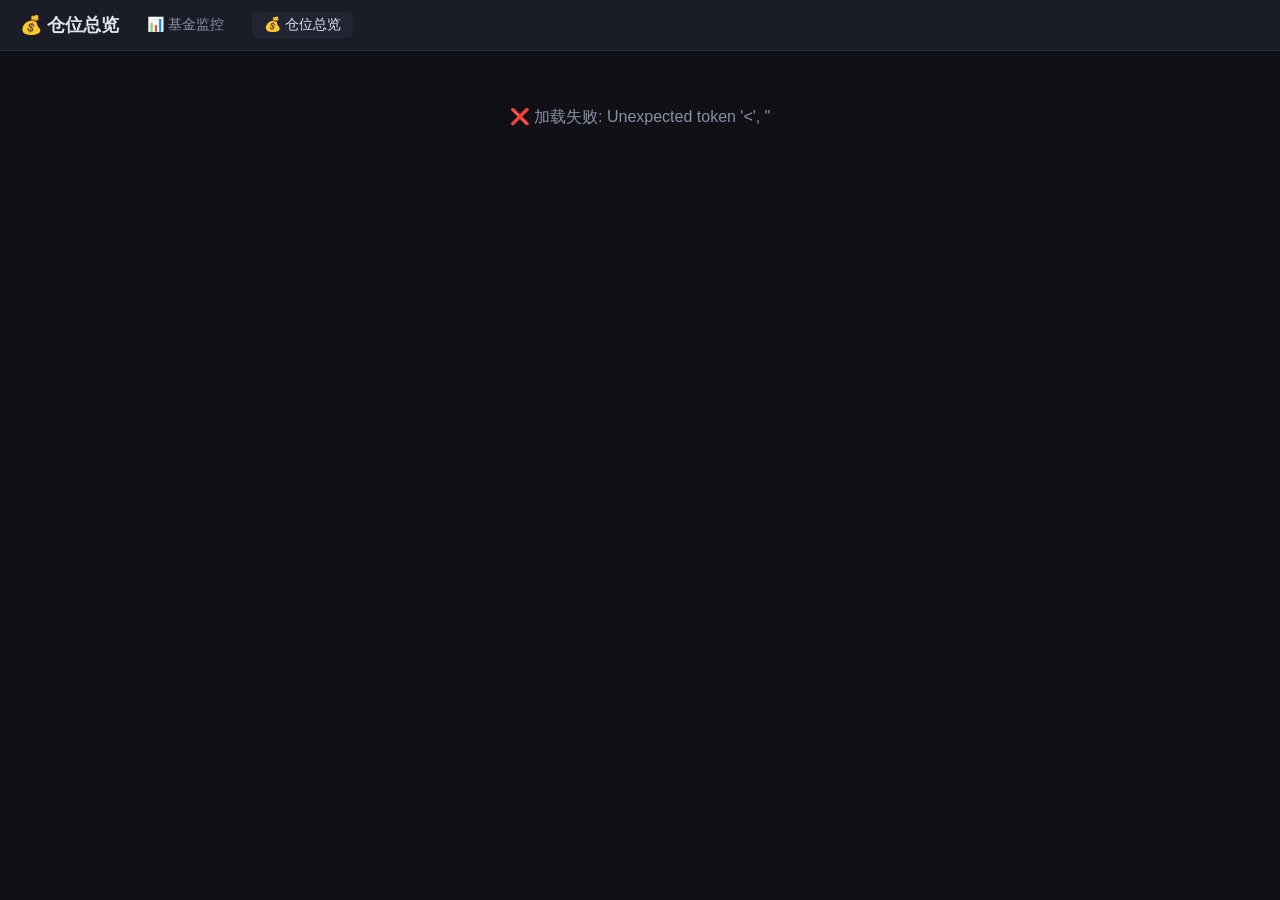
==== templates/portfolio.html @ a2e43d5c "feat(exposure): add reference-line exposure display, over-line reason recording, monthly point-out" ====
<!DOCTYPE html>
<html lang="zh-CN">
<head>
<meta charset="UTF-8">
<meta name="viewport" content="width=device-width, initial-scale=1.0">
<title>仓位总览 — Investment Dashboard</title>
<link rel="icon" href="data:image/svg+xml,<svg xmlns='http://www.w3.org/2000/svg' viewBox='0 0 100 100'><text y='.9em' font-size='90'>💰</text></svg>">
<style>
  :root {
    --bg: #0f1117;
    --card: #1a1d28;
    --card2: #212433;
    --border: #2a2d3a;
    --text: #e1e4ed;
    --text2: #8b8fa3;
    --red: #f85149;
    --green: #3fb950;
    --yellow: #d2991d;
    --blue: #58a6ff;
    --purple: #a371f7;
  }
  * { margin:0; padding:0; box-sizing:border-box; }
  body {
    font-family: -apple-system, BlinkMacSystemFont, 'Segoe UI', Roboto, sans-serif;
    background: var(--bg);
    color: var(--text);
    min-height: 100vh;
  }
  a { color: var(--blue); text-decoration: none; }

  .container { max-width: 1200px; margin: 0 auto; padding: 16px 20px; }

  /* ═══ 顶部导航 ═══ */
  .top-nav {
    display: flex; align-items: center; gap: 16px;
    padding: 12px 20px; border-bottom: 1px solid var(--border);
    background: var(--card);
  }
  .top-nav h1 { font-size: 18px; white-space: nowrap; }
  .top-nav a { color: var(--text2); font-size: 14px; padding: 4px 12px; border-radius: 6px; }
  .top-nav a.active { color: var(--text); background: var(--card2); }
  .top-nav a:hover { color: var(--text); }

  /* ═══ 总览卡片 ═══ */
  .summary-row {
    display: grid;
    grid-template-columns: repeat(auto-fit, minmax(200px, 1fr));
    gap: 12px; margin-bottom: 20px;
  }
  .stat-card {
    background: var(--card); border: 1px solid var(--border);
    border-radius: 10px; padding: 16px 20px;
  }
  .stat-card .label { font-size: 12px; color: var(--text2); margin-bottom: 4px; text-transform: uppercase; letter-spacing: 0.5px; }
  .stat-card .value { font-size: 24px; font-weight: 700; }
  .stat-card .sub { font-size: 12px; color: var(--text2); margin-top: 2px; }
  .stat-card.highlight { border-color: var(--blue); background: rgba(88,166,255,0.06); }
  .val-red { color: var(--red); }
  .val-green { color: var(--green); }
  .val-yellow { color: var(--yellow); }

  /* ═══ 板块分配柱 ═══ */
  .section-title {
    font-size: 14px; font-weight: 600; color: var(--text2);
    text-transform: uppercase; letter-spacing: 1px;
    margin: 24px 0 12px 0; padding-bottom: 8px;
    border-bottom: 1px solid var(--border);
  }
  .allocation-bar-wrap { display: flex; height: 32px; border-radius: 6px; overflow: hidden; margin-bottom: 12px; }
  .allocation-seg { display: flex; align-items: center; justify-content: center; font-size: 11px; font-weight: 600; color: #000; min-width: 0; transition: filter 0.2s; cursor: pointer; }
  .allocation-seg:hover { filter: brightness(1.2); }
  .allocation-legend { display: flex; flex-wrap: wrap; gap: 8px 16px; margin-bottom: 16px; }
  .legend-item { display: flex; align-items: center; gap: 6px; font-size: 13px; }
  .legend-dot { width: 10px; height: 10px; border-radius: 3px; flex-shrink: 0; }
  .legend-limits { font-size: 11px; color: var(--text2); }

  /* ═══ 板块状态行 ═══ */
  .sector-grid {
    display: grid;
    grid-template-columns: repeat(auto-fill, minmax(270px, 1fr));
    gap: 10px; margin-bottom: 20px;
  }
  .sector-card {
    background: var(--card); border: 1px solid var(--border);
    border-radius: 8px; padding: 14px 16px;
    display: flex; align-items: center; gap: 12px;
  }
  .sector-card.warn { border-color: var(--red); background: rgba(248,81,73,0.06); }
  .sector-card .sector-emoji { font-size: 28px; }
  .sector-card .sector-info { flex: 1; min-width: 0; }
  .sector-card .sector-name { font-weight: 600; font-size: 14px; }
  .sector-card .sector-status { font-size: 12px; color: var(--text2); display: flex; gap: 12px; }
  .sector-card .sector-amount { text-align: right; }
  .sector-card .sector-pct { font-size: 18px; font-weight: 700; }
  .sector-card .sector-amount-val { font-size: 12px; color: var(--text2); }

  /* ═══ 持仓明细表 ═══ */
  .holdings-table {
    width: 100%; border-collapse: collapse;
    background: var(--card); border-radius: 10px; overflow: hidden;
    border: 1px solid var(--border);
  }
  .holdings-table th {
    text-align: left; padding: 10px 14px; font-size: 11px;
    color: var(--text2); text-transform: uppercase; letter-spacing: 0.5px;
    background: var(--card2); border-bottom: 1px solid var(--border);
  }
  .holdings-table td {
    padding: 10px 14px; font-size: 13px;
    border-bottom: 1px solid var(--border);
  }
  .holdings-table tr:last-child td { border-bottom: none; }
  .holdings-table tr:hover { background: rgba(255,255,255,0.02); }
  .holdings-table .fund-name { font-weight: 500; }
  .holdings-table .fund-code { font-size: 11px; color: var(--text2); }
  .holdings-table .note { font-size: 11px; color: var(--text2); max-width: 240px; overflow: hidden; text-overflow: ellipsis; white-space: nowrap; }
  .row-warn { border-left: 3px solid var(--red); }
  .tag-overlap { display: inline-block; background: rgba(163,113,247,0.2); color: var(--purple); font-size: 10px; padding: 1px 6px; border-radius: 4px; margin-left: 4px; }

  /* ═══ 操作日志 ═══ */
  .log-list { list-style: none; }
  .log-item {
    display: flex; gap: 12px; padding: 10px 14px;
    background: var(--card); border: 1px solid var(--border);
    border-radius: 8px; margin-bottom: 6px; font-size: 13px;
  }
  .log-date { color: var(--text2); font-size: 12px; white-space: nowrap; min-width: 80px; }
  .log-action { font-weight: 600; min-width: 80px; }
  .log-reason { color: var(--text2); }

  /* ═══ 底部 ═══ */
  .footer-bar {
    display: flex; justify-content: space-between; align-items: center;
    padding: 12px 0; margin-top: 24px; border-top: 1px solid var(--border);
    font-size: 12px; color: var(--text2);
  }
  .loading { text-align: center; padding: 40px; color: var(--text2); }
  .refresh-small { cursor: pointer; color: var(--blue); font-size: 12px; }
  .refresh-small:hover { text-decoration: underline; }
</style>
</head>
<body>

<!-- ═══ 顶部导航 ═══ -->
<nav class="top-nav">
  <h1>💰 仓位总览</h1>
  <a href="/">📊 基金监控</a>
  <a href="/portfolio" class="active">💰 仓位总览</a>
</nav>

<div class="container" id="app">
  <div class="loading">⏳ 加载中...</div>
</div>

<script>
const SECTOR_COLORS = {
  '海外半导体':   '#58a6ff',
  '半导体设备':   '#3fb950',
  '芯片指数':     '#a371f7',
  '军工电子':     '#f85149',
  'CPO':          '#d2991d',
  '电子材料':     '#f0883e',
  '电网设备':     '#7ee787',
  '机器人':       '#f778ba',
  '存储芯片(A股)': '#e040fb',
  '存储芯片(海外)': '#40c4ff',
  '半导体(全链)':  '#ffab40',
  '其他':         '#666',
};

const CONCLUSION_COLORS = {
  '安心持有': 'var(--green)',
  '关注加仓': 'var(--green)',
  '忍着不动': 'var(--yellow)',
  '超卖观望': 'var(--yellow)',
  '高位警惕': 'var(--red)',
  '考虑跑路': 'var(--red)',
};

async function load() {
  try {
    const r = await fetch('/api/portfolio');
    const data = await r.json();
    if (data.error) { document.getElementById('app').innerHTML = `<div class="loading">❌ ${data.error}</div>`; return; }
    render(data);
  } catch(e) {
    document.getElementById('app').innerHTML = `<div class="loading">❌ 加载失败: ${e.message}</div>`;
  }
}

function fmt(n) { return n != null ? '¥' + Number(n).toLocaleString('zh-CN', {minimumFractionDigits:2, maximumFractionDigits:2}) : '--'; }
function fmtPct(n) { return n != null ? (n > 0 ? '+' : '') + Number(n).toFixed(2) + '%' : '--'; }
function clr(n) { return n == null ? '' : (n >= 0 ? 'val-green' : 'val-red'); }

function render(data) {
  const sectorsLive = data.sector_allocation_live || data.sector_allocation || {};
  const sectors = data.sector_allocation || {};
  const totalAmount = data.total_assets || 0;
  const totalHoldingReturn = data.holding_return || 0;
  const totalReturnPct = totalAmount > 0 ? (totalHoldingReturn / (totalAmount - totalHoldingReturn) * 100) : 0;

  // ── 板块分配柱 ──
  let barHTML = '';
  let legendHTML = '';
  const sectorEntries = Object.entries(sectors).sort((a,b) => b[1].pct - a[1].pct);
  for (const [name, info] of sectorEntries) {
    const color = SECTOR_COLORS[name] || '#666';
    const live = sectorsLive[name] || {};
    barHTML += `<div class="allocation-seg" style="width:${info.pct}%;background:${color}" title="${name} ${info.pct}%">${info.pct >= 8 ? info.pct+'%' : ''}</div>`;
    const limitOk = info.pct <= 20;
    legendHTML += `<div class="legend-item">
      <span class="legend-dot" style="background:${color}"></span>
      ${live.live_emoji||info.dashboard_emoji||''} ${name}
      <strong>${info.pct}%</strong>
      ${live.live_return_pct != null ? `<span class="${clr(live.live_return_pct)}">${fmtPct(live.live_return_pct)}</span>` : ''}
      ${!limitOk ? '<span style="color:var(--red);font-size:10px">⚠超参考线</span>' : ''}
    </div>`;
  }

  // ── 板块状态卡 ──
  let sectorCardsHTML = '';
  for (const [name, info] of sectorEntries) {
    const live = sectorsLive[name] || {};
    const liveConc = live.live_conclusion || info.dashboard_conclusion || '--';
    const liveEmoji = live.live_emoji || info.dashboard_emoji || '⚪';
    const concColor = CONCLUSION_COLORS[liveConc] || 'var(--text2)';
    const isWarn = info.pct > 20 || liveConc === '考虑跑路' || liveConc === '高位警惕';
    sectorCardsHTML += `<div class="sector-card${isWarn ? ' warn' : ''}">
      <span class="sector-emoji" title="🟢=安全 🟡=观望 🔴=危险">${liveEmoji}</span>
      <div class="sector-info">
        <div class="sector-name">${name}</div>
        <div class="sector-status">
          <span style="color:${concColor}" title="Dashboard决策树实时判定">${liveConc}</span>
          <span>${info.funds.length}只基金</span>
        </div>
      </div>
      <div class="sector-amount">
        <div class="sector-pct" title="仓位占比，超20%为警告">${info.pct}%</div>
        <div class="sector-amount-val">${fmt(info.total_amount)}</div>
      </div>
    </div>`;
  }

  // ── 持仓明细表 ──
  let tableHTML = '';
  const holdings = (data.holdings || []).filter(h =>
    h.status !== 'sold' && h.status !== 'sell_pending'
  );
  const sorted = [...holdings].sort((a,b) => b.amount - a.amount);
  for (const h of sorted) {
    const liveEmoji = h.live_emoji || '';
    const liveConc = h.live_conclusion || '';
    const livePred = h.live_prediction || '';
    const liveRet = h.live_return_pct;
    const isWarn = h.holding_return_pct < -25;
    const isOverlap = h.notes && h.notes.includes('重叠');
    const isSold = h.status === 'sold';
    const isPending = h.status === 'sell_pending';
    const rowStyle = isSold ? 'opacity:0.5' : isPending ? 'opacity:0.85' : '';
    const badge = isSold ? '<span style="display:inline-block;background:var(--text2);color:#000;font-size:10px;padding:1px 5px;border-radius:3px;margin-left:4px">已卖出</span>'
                : isPending ? '<span style="display:inline-block;background:rgba(210,153,29,0.3);color:var(--yellow);font-size:10px;padding:1px 5px;border-radius:3px;margin-left:4px">待交割</span>'
                : '';
    const dailyRet = h.daily_return;
    tableHTML += `<tr class="${isWarn && !isSold ? 'row-warn' : ''}" style="${rowStyle}">
      <td>
        <div class="fund-name">${liveEmoji} ${h.fund_name}${badge}</div>
        <div class="fund-code">${h.fund_code} · ${h.sector || '其他'}${isOverlap ? '<span class="tag-overlap">重复</span>' : ''}</div>
      </td>
      <td>${fmt(h.amount)}</td>
      <td class="${clr(h.holding_return_pct)}">${fmtPct(h.holding_return_pct)}</td>
      <td class="${clr(h.holding_return)}">${fmt(h.holding_return)}</td>
      <td class="${clr(dailyRet)}">${dailyRet != null ? fmt(dailyRet) : '--'}</td>
      <td class="${clr(liveRet)}">${liveRet != null ? fmtPct(liveRet) : '--'}</td>
      <td>${liveConc || '--'} ${livePred ? '· '+livePred : ''}</td>
      <td class="note" title="${h.notes||''}">${h.notes||'--'}</td>
    </tr>`;
  }

  // ── 操作日志 ──
  let logHTML = '';
  const log = data.action_log || [];
  for (const a of log.slice(0, 10)) {
    logHTML += `<li class="log-item">
      <span class="log-date">${a.date}</span>
      <span class="log-action">${a.action}</span>
      <span class="log-reason">${a.reason || ''} ${a.amount ? fmt(a.amount) : ''}</span>
    </li>`;
  }

  // ── 组装 ──
  document.getElementById('app').innerHTML = `

    <!-- 总览卡片 -->
    <div class="summary-row">
      <div class="stat-card" title="持仓市值 + 可用现金的总和">
        <div class="label">总资产</div>
        <div class="value">${fmt(totalAmount)}</div>
        <div class="sub">更新于 ${data.updated}</div>
      </div>
      <div class="stat-card" title="所有持仓自买入以来的累计盈亏（金额 = 当前市值 - 成本）">
        <div class="label">持有收益</div>
        <div class="value ${clr(totalHoldingReturn)}">${fmt(totalHoldingReturn)}</div>
        <div class="sub ${clr(totalReturnPct)}">${fmtPct(totalReturnPct)} 整体</div>
      </div>
      <div class="stat-card" title="账户中未投资的可用资金">
        <div class="label">账户余额（可用资金）</div>
        <div class="value" style="font-size:22px">${fmt(data.cash || 0)}</div>
        <div class="sub">占比 ${totalAmount > 0 ? (data.cash / totalAmount * 100).toFixed(1) : '--'}%</div>
      </div>
      <div class="stat-card highlight" title="当前持有的基金数量（不含已卖出和待交割）">
        <div class="label">持仓基金数</div>
        <div class="value">${holdings.length} <span style="font-size:14px;color:var(--text2)">只</span></div>
        <div class="sub">${holdings.filter(h => h.amount > 0 && h.amount < 2000).length} 只微量仓位</div>
      </div>
      <div class="stat-card" title="上一个交易日所有持仓的日收益总和。盘中显示为实时估算值">
        <div class="label">昨日收益</div>
        <div class="value ${clr(data.daily_return)}">${fmt(data.daily_return)}</div>
        <div class="sub">${data.daily_return != null && totalAmount > 0 ? fmtPct(data.daily_return/(totalAmount - data.daily_return)*100) : '--'} 日涨跌</div>
      </div>
    </div>

    <!-- ═══ 今日操作建议 ═══ -->
    <div id="action-section"></div>

    <!-- 板块分配 -->
    <div class="section-title">📊 板块分配 <span class="legend-limits">（参考 20%/板块，不阻止）</span></div>
    <div class="allocation-bar-wrap">${barHTML}</div>
    <div class="allocation-legend">${legendHTML}</div>

    <!-- 板块实时状态 -->
    <div class="section-title">🎯 板块实时判定</div>
    <div class="sector-grid">${sectorCardsHTML}</div>

    <!-- 敞口参考线 -->
    <div class="section-title">📐 敞口参考线 <span class="legend-limits">（v1.1：仅提示，不阻止加仓；超线加仓需记录理由）</span></div>
    <div id="exposure-panel" style="margin-bottom:20px">⏳ 加载中...</div>

    <!-- 持仓明细 -->
    <div class="section-title">📋 持仓明细</div>
    <div style="overflow-x:auto;">
    <table class="holdings-table">
      <thead>
        <tr>
          <th title="基金名称和代码">基金名称</th>
          <th title="当前持有市值（份额 × 最新净值）">持有金额</th>
          <th title="自买入以来的累计收益率">持有收益率</th>
          <th title="自买入以来的累计盈亏金额">持有收益</th>
          <th title="上一个交易日的收益金额（盘后更新）">昨日收益</th>
          <th title="今日盘中实时估算涨跌（收盘前为估算值）">今日涨跌</th>
          <th title="Dashboard 决策树对所属板块的实时判定">实时判定</th>
          <th title="备注信息">备注</th>
        </tr>
      </thead>
      <tbody>${tableHTML}</tbody>
    </table>
    </div>

    <!-- 待执行计划 -->
    <div class="section-title">📋 待执行计划</div>
    <div id="plans-panel" style="margin-bottom:16px;font-size:13px;color:var(--text2)">⏳ 加载中...</div>

    <!-- 操作日志 -->
    <div class="section-title">📝 操作日志</div>
    <ul class="log-list">${logHTML || '<li class="log-item"><span class="log-reason">暂无记录</span></li>'}</ul>

    <!-- 底部 -->
    <div class="footer-bar">
      <span>数据源: portfolio.json + Dashboard 实时缓存</span>
      <span class="refresh-small" onclick="load()">🔄 刷新</span>
    </div>
  `;
  renderExposure(data.exposure);
}

load();
loadActions();
loadIntraday();

async function loadIntraday() {
  try {
    const r = await fetch('/api/intraday');
    const data = await r.json();
    renderPlans(data.plans || []);
    renderAlerts(data.alerts || []);
  } catch(e) {
    document.getElementById('plans-panel').innerHTML = '⚠ 盘中数据暂不可用';
  }
}

function renderPlans(plans) {
  const panel = document.getElementById('plans-panel');
  if (!plans.length) { panel.innerHTML = '✅ 无待执行计划'; return; }
  panel.innerHTML = plans.map(p => {
    const icon = p.status.includes('触发') ? '✅' : p.status.includes('等') ? '👀' : '❌';
    const bg = p.status.includes('触发') ? 'rgba(63,185,80,0.08)' : 'transparent';
    return `<div style="background:${bg};padding:6px 0;border-bottom:1px solid var(--border);display:flex;justify-content:space-between">
      <span>${icon} <b>${p.module}</b></span>
      <span style="font-size:12px">${p.status}</span>
    </div>`;
  }).join('');
}

function renderAlerts(alerts) {
  if (!alerts.length) return;
  const panel = document.getElementById('plans-panel');
  panel.innerHTML += '<div style="margin-top:8px">' +
    alerts.map(a => `<div style="color:var(--red);font-size:12px;padding:2px 0">${a}</div>`).join('') +
    '</div>';
}

function exposureGroup(title, items) {
  if (!items || !items.length) return '';
  const rows = items.map(x => {
    const over = x.pct > x.limit;
    return `<div style="display:flex;justify-content:space-between;padding:6px 10px;border-bottom:1px solid var(--border);font-size:13px">
      <span>${x.name || x.label || ''}</span>
      <span>${x.pct}% <span style="color:var(--text2)">/ 参考 ${x.limit}%</span>${over ? ' <span style="color:var(--red)">⚠超参考线</span>' : ''}</span>
    </div>`;
  }).join('');
  return `<div style="background:var(--card);border:1px solid var(--border);border-radius:8px;margin-bottom:10px;overflow:hidden">
    <div style="padding:8px 12px;font-size:12px;color:var(--text2);background:var(--card2)">${title}</div>${rows}</div>`;
}

function renderExposure(ex) {
  if (!ex) return;
  const panel = document.getElementById('exposure-panel');
  if (!panel) return;
  panel.innerHTML =
    exposureGroup('板块（参考 20%）', ex.sectors) +
    exposureGroup('主题（参考线取 position_config）', ex.themes) +
    exposureGroup('瓶颈簇（参考 30%）', ex.clusters);
}

async function loadActions() {
  try {
    const r = await fetch('/api/action');
    const data = await r.json();
    renderActions(data);
  } catch(e) {
    document.getElementById('action-section').innerHTML = '';
  }
}

function renderActions(data) {
  const container = document.getElementById('action-section');
  if (!container) return;

  if (data.no_action) {
    container.innerHTML = `<div class="section-title">📋 今日操作建议</div>
      <div style="background:var(--card);border:1px solid var(--border);border-radius:10px;padding:32px;text-align:center;color:var(--text2);font-size:15px;">
        ✅ 今日无操作建议<br><span style="font-size:12px">所有板块信号正常，无需买卖</span>
      </div>`;
    return;
  }

  let html = '<div class="section-title">📋 今日操作建议 <span style="font-size:11px;color:var(--text2);font-weight:400">' + data.date + '</span></div>';

  // Regime 摘要
  const regimeColors = {Normal:'var(--green)',Panic:'var(--yellow)',Structural:'var(--red)','Pre-Event':'var(--purple)'};
  const regimeLabels = {Normal:'🟢正常',Panic:'🟡恐慌',Structural:'🔴结构','Pre-Event':'⚪事件'};
  html += '<div style="display:flex;flex-wrap:wrap;gap:6px 14px;margin-bottom:14px;font-size:12px">';
  for (const [fid, regime] of Object.entries(data.regimes || {})) {
    html += `<span style="color:${regimeColors[regime]||'var(--text2)'}">${regimeLabels[regime]||regime} ${fid}</span>`;
  }
  html += '</div>';

  // 卖出信号 (红色优先)
  const allSells = [...(data.sell_stop||[]), ...(data.sell_profit||[])];
  if (allSells.length > 0) {
    html += '<div style="display:flex;flex-direction:column;gap:8px;margin-bottom:12px">';
    for (const s of allSells) {
      html += `<div style="background:rgba(248,81,73,0.08);border:1px solid var(--red);border-radius:8px;padding:14px 16px;display:flex;align-items:center;gap:12px">
        <span style="font-size:24px">🔴</span>
        <div style="flex:1"><div style="font-weight:600">卖出 ${s.sector || s.fund_id} · ${s.track || ''}</div>
        <div style="font-size:12px;color:var(--text2)">${s.reason||''}</div></div>
        <div style="text-align:right"><div style="font-size:20px;font-weight:700;color:var(--red)">¥${(s.amount||0).toLocaleString('zh-CN',{maximumFractionDigits:0})}</div>
        <div style="font-size:12px;color:var(--text2)">${(s.sell_pct||0).toFixed(0)}%</div></div>
      </div>`;
    }
    html += '</div>';
  }

  // 买入信号
  if ((data.buy_signals||[]).length > 0) {
    html += '<div style="display:flex;flex-direction:column;gap:8px;margin-bottom:12px">';
    for (const b of data.buy_signals) {
      html += `<div style="background:rgba(63,185,80,0.06);border:1px solid var(--green);border-radius:8px;padding:14px 16px;display:flex;align-items:center;gap:12px">
        <span style="font-size:24px">🟢</span>
        <div style="flex:1"><div style="font-weight:600">买入 ${b.sector || b.fund_id}</div>
        <div style="font-size:11px;color:var(--text2)">${b.reason||''}</div>
        <div style="font-size:10px;color:var(--text2);margin-top:2px">信心:${b.confidence_coefficient||'?'}${b.rsi!=null?' · RSI '+b.rsi:''}</div></div>
        <div style="text-align:right"><div style="font-size:20px;font-weight:700;color:var(--green)">¥${(b.amount||0).toLocaleString('zh-CN',{maximumFractionDigits:0})}</div></div>
      </div>`;
    }
    html += '</div>';
  }

  // 被否决信号
  if ((data.conflicts_resolved||[]).length > 0) {
    html += '<details style="margin-bottom:12px"><summary style="font-size:12px;color:var(--text2);cursor:pointer;padding:4px 0">⚪ 被否决的信号 (${data.conflicts_resolved.length}条)</summary>';
    html += '<div style="display:flex;flex-direction:column;gap:4px;margin-top:6px">';
    for (const c of data.conflicts_resolved) {
      html += `<div style="font-size:12px;color:var(--text2);padding:4px 10px;background:var(--card);border-radius:4px">
        ${c.fund_id||c.sector||'?'} · ${c._reject_reason||c.reason||''}
      </div>`;
    }
    html += '</div></details>';
  }

  // 仓位健康
  const h = data.portfolio_health || {};
  if ((h.warnings||[]).length > 0) {
    html += '<div style="font-size:12px;color:var(--yellow);margin-top:8px">';
    for (const w of h.warnings) {
      html += `⚠ ${w}<br>`;
    }
    html += '</div>';
  }

  container.innerHTML = html;
}
</script>
</body>
</html>
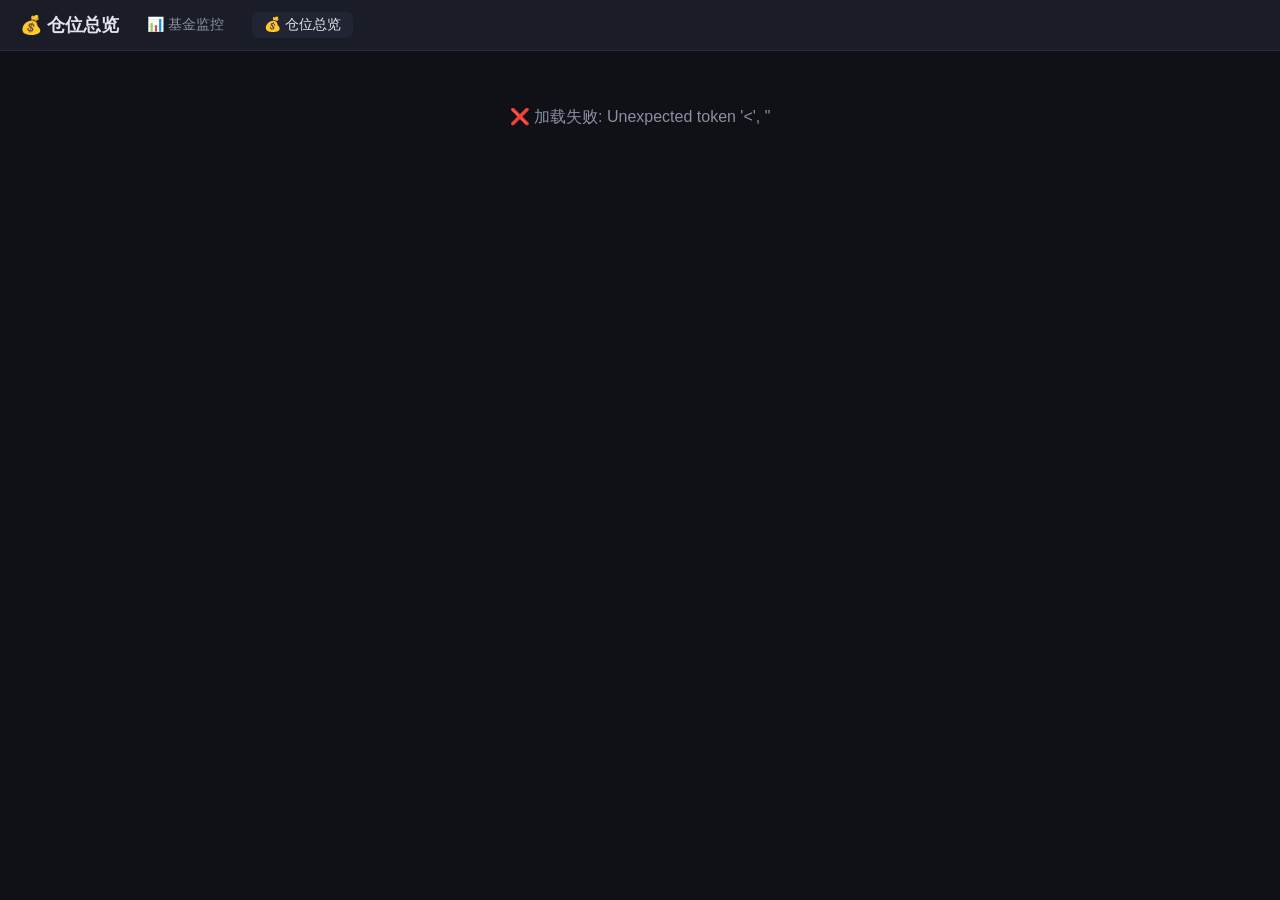
==== commit 7f6ebb2b: "feat(action-plan): unified daily action plan merging decision tree, fundamentals, signals, tiers, ex" ====
--- a/templates/portfolio.html
+++ b/templates/portfolio.html
@@ -183,6 +183,7 @@
     const data = await r.json();
     if (data.error) { document.getElementById('app').innerHTML = `<div class="loading">❌ ${data.error}</div>`; return; }
     render(data);
+    loadActionPlan();
   } catch(e) {
     document.getElementById('app').innerHTML = `<div class="loading">❌ 加载失败: ${e.message}</div>`;
   }
@@ -319,7 +320,11 @@
       </div>
     </div>
 
-    <!-- ═══ 今日操作建议 ═══ -->
+    <!-- 今日行动计划（统一评估） -->
+    <div class="section-title">🎯 今日行动计划 <span class="legend-limits">（决策树 + 基本面 + 信号 + 档位 + 敞口 统一）</span></div>
+    <div id="plan-panel" style="margin-bottom:16px">⏳ 加载中...</div>
+
+    <!-- 今日操作建议（叠层信号详情） -->
     <div id="action-section"></div>
 
     <!-- 板块分配 -->
@@ -330,10 +335,6 @@
     <!-- 板块实时状态 -->
     <div class="section-title">🎯 板块实时判定</div>
     <div class="sector-grid">${sectorCardsHTML}</div>
-
-    <!-- 敞口参考线 -->
-    <div class="section-title">📐 敞口参考线 <span class="legend-limits">（v1.1：仅提示，不阻止加仓；超线加仓需记录理由）</span></div>
-    <div id="exposure-panel" style="margin-bottom:20px">⏳ 加载中...</div>
 
     <!-- 持仓明细 -->
     <div class="section-title">📋 持仓明细</div>
@@ -359,6 +360,10 @@
     <div class="section-title">📋 待执行计划</div>
     <div id="plans-panel" style="margin-bottom:16px;font-size:13px;color:var(--text2)">⏳ 加载中...</div>
 
+    <!-- 敞口参考线（仅供参考，放在页面次要位置） -->
+    <div class="section-title">📐 敞口参考线 <span class="legend-limits">（v1.1：仅提示，不阻止加仓；超线加仓需记录理由）</span></div>
+    <div id="exposure-panel" style="margin-bottom:20px">⏳ 加载中...</div>
+
     <!-- 操作日志 -->
     <div class="section-title">📝 操作日志</div>
     <ul class="log-list">${logHTML || '<li class="log-item"><span class="log-reason">暂无记录</span></li>'}</ul>
@@ -391,11 +396,17 @@
   const panel = document.getElementById('plans-panel');
   if (!plans.length) { panel.innerHTML = '✅ 无待执行计划'; return; }
   panel.innerHTML = plans.map(p => {
-    const icon = p.status.includes('触发') ? '✅' : p.status.includes('等') ? '👀' : '❌';
-    const bg = p.status.includes('触发') ? 'rgba(63,185,80,0.08)' : 'transparent';
+    const s = p.status || '';
+    let icon = '❌';
+    let color = '';
+    if (s.startsWith('✅')) { icon = '✅'; }
+    else if (s.includes('未触发')) { icon = '❌'; color = 'var(--yellow)'; }
+    else if (s.includes('⚠')) { icon = '⚡'; color = 'var(--red)'; }
+    else if (s.includes('👀') || s.includes('等') || s.includes('观察')) { icon = '👀'; }
+    const bg = s.startsWith('✅') ? 'rgba(63,185,80,0.08)' : 'transparent';
     return `<div style="background:${bg};padding:6px 0;border-bottom:1px solid var(--border);display:flex;justify-content:space-between">
       <span>${icon} <b>${p.module}</b></span>
-      <span style="font-size:12px">${p.status}</span>
+      <span style="font-size:12px${color ? ';color:' + color : ''}">${s}</span>
     </div>`;
   }).join('');
 }
@@ -428,7 +439,51 @@
   panel.innerHTML =
     exposureGroup('板块（参考 20%）', ex.sectors) +
     exposureGroup('主题（参考线取 position_config）', ex.themes) +
-    exposureGroup('瓶颈簇（参考 30%）', ex.clusters);
+    exposureGroup('瓶颈簇（参考 30%，仅显示 ≥5%）', ex.clusters);
+}
+
+async function loadActionPlan() {
+  const panel = document.getElementById('plan-panel');
+  if (!panel) return;
+  try {
+    const r = await fetch('/api/action-plan');
+    const data = await r.json();
+    renderActionPlan(panel, data);
+  } catch(e) {
+    panel.innerHTML = '<div class="opt-empty">行动计划加载失败</div>';
+  }
+}
+
+function renderActionPlan(panel, data) {
+  if (!data || !data.plan) { panel.innerHTML = '<div class="opt-empty">暂无数据</div>'; return; }
+  const s = data.summary || {};
+  const cashOk = data.cash_floor_ok
+    ? `✅ 现金 ${data.cash_pct}% ≥ 10%（唯一硬约束通过）`
+    : `🔴 现金 ${data.cash_pct}% < 10%（唯一硬约束）`;
+  const summary = `<div style="font-size:12px;color:var(--text2);margin-bottom:8px">${cashOk} · 退出 ${s.exit||0} · 减仓 ${s.reduce||0} · 买入候选 ${s.buy||0} · 逆向吸入 ${s.inhale||0} · 持有 ${s.hold||0}</div>`;
+  const actionMap = {
+    exit: ['退出', 'var(--red)'],
+    reduce: ['减仓', 'var(--red)'],
+    buy: ['买入候选', 'var(--green)'],
+    inhale: ['逆向吸入 · 需确认', 'var(--yellow)'],
+    hold: ['持有', 'var(--text2)'],
+  };
+  const rows = data.plan.map(x => {
+    const [al, ac] = actionMap[x.action] || ['—', 'var(--text2)'];
+    const confirmTag = x.needs_confirm ? ' <span style="color:var(--yellow)">(需人工确认)</span>' : '';
+    const capInfo = x.tier_cap_pct ? ` · 档位上限 ${x.tier_cap_pct}%` : '';
+    return `<div style="background:var(--card);border:1px solid var(--border);border-radius:8px;padding:10px 14px;margin-bottom:6px">
+      <div style="display:flex;justify-content:space-between;align-items:center;gap:8px">
+        <span><b>${x.emoji||''} ${x.sector}</b> <span style="font-size:11px;color:var(--text2)">${x.fund_name||''}</span></span>
+        <span style="color:${ac};font-weight:600;white-space:nowrap">${al}${confirmTag}</span>
+      </div>
+      <div style="font-size:12px;color:var(--text2);margin-top:4px">仓位 ${x.pct}%${capInfo} · 档位 ${x.evidence_stage||'—'} · 结论 ${x.conclusion}</div>
+      <div style="font-size:12px;color:var(--text2);margin-top:2px">${x.fundamental_msg}</div>
+      ${x.reason !== x.fundamental_msg ? `<div style="font-size:12px;color:var(--text2);margin-top:2px">${x.reason}</div>` : ''}
+      ${x.divergence !== '—' ? `<div style="font-size:12px;color:var(--yellow);margin-top:2px">${x.divergence}</div>` : ''}
+    </div>`;
+  }).join('');
+  panel.innerHTML = summary + rows;
 }
 
 async function loadActions() {
@@ -495,11 +550,25 @@
     html += '</div>';
   }
 
-  // 被否决信号
-  if ((data.conflicts_resolved||[]).length > 0) {
-    html += '<details style="margin-bottom:12px"><summary style="font-size:12px;color:var(--text2);cursor:pointer;padding:4px 0">⚪ 被否决的信号 (${data.conflicts_resolved.length}条)</summary>';
+  // 逆向吸入候选（趋势闸门默认过滤器下的需人工确认项，v1.1）
+  const inhale = (data.conflicts_resolved||[]).filter(c => (c._reject_reason||c.reason||'').includes('逆向吸入候选'));
+  if (inhale.length > 0) {
+    html += '<div style="margin-bottom:12px">';
+    html += '<div style="font-size:12px;color:var(--yellow);margin-bottom:6px">⚡ 逆向吸入候选（趋势闸门默认过滤器，需人工确认是否接飞刀）</div>';
+    for (const c of inhale) {
+      html += `<div style="background:rgba(210,153,29,0.08);border:1px solid var(--yellow);border-radius:8px;padding:10px 14px;margin-bottom:6px;font-size:13px">
+        <b>${c.fund_id||c.sector||'?'}</b> · ${c._reject_reason||c.reason||''}
+      </div>`;
+    }
+    html += '</div>';
+  }
+
+  // 被否决信号（不含逆向吸入候选，避免重复）
+  const otherRejects = (data.conflicts_resolved||[]).filter(c => !(c._reject_reason||c.reason||'').includes('逆向吸入候选'));
+  if (otherRejects.length > 0) {
+    html += '<details style="margin-bottom:12px"><summary style="font-size:12px;color:var(--text2);cursor:pointer;padding:4px 0">⚪ 被否决的信号 (${otherRejects.length}条)</summary>';
     html += '<div style="display:flex;flex-direction:column;gap:4px;margin-top:6px">';
-    for (const c of data.conflicts_resolved) {
+    for (const c of otherRejects) {
       html += `<div style="font-size:12px;color:var(--text2);padding:4px 10px;background:var(--card);border-radius:4px">
         ${c.fund_id||c.sector||'?'} · ${c._reject_reason||c.reason||''}
       </div>`;
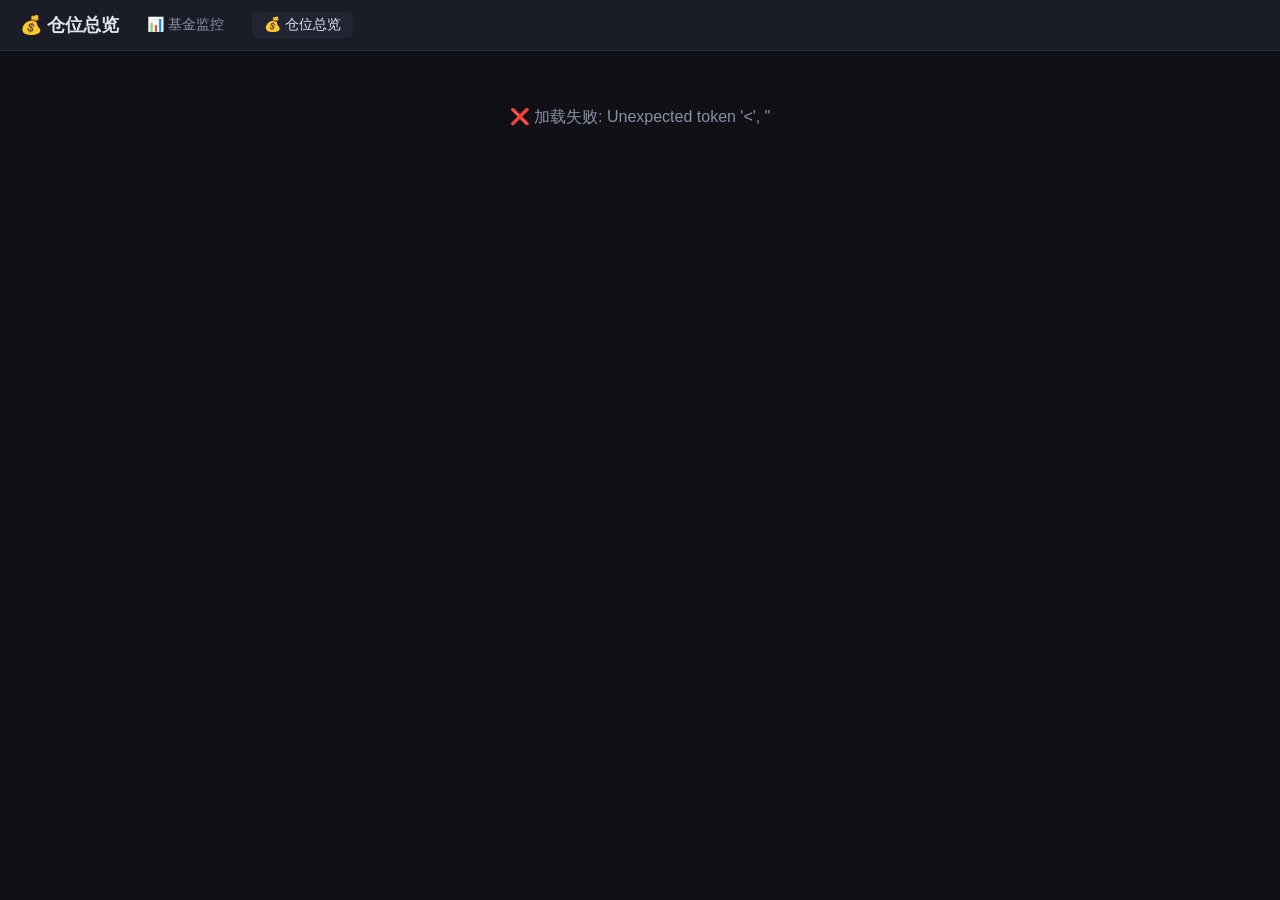
==== commit 45dbc8de: "feat(ui): add historical timeline of sector conclusions and actions" ====
--- a/templates/portfolio.html
+++ b/templates/portfolio.html
@@ -127,6 +127,9 @@
   .log-date { color: var(--text2); font-size: 12px; white-space: nowrap; min-width: 80px; }
   .log-action { font-weight: 600; min-width: 80px; }
   .log-reason { color: var(--text2); }
+  .tl-tag { font-size: 10px; padding: 1px 6px; border-radius: 4px; margin-right: 6px; vertical-align: 1px; }
+  .tl-tag.tl-concl { background: rgba(163,117,247,0.15); color: var(--purple); }
+  .tl-tag.tl-action { background: rgba(88,166,255,0.15); color: var(--blue); }
 
   /* ═══ 底部 ═══ */
   .footer-bar {
@@ -368,6 +371,10 @@
     <div class="section-title">📝 操作日志</div>
     <ul class="log-list">${logHTML || '<li class="log-item"><span class="log-reason">暂无记录</span></li>'}</ul>
 
+    <!-- 历史时间线 -->
+    <div class="section-title">🕐 历史时间线 <span class="legend-limits">（板块结论变化 + 操作记录，最近 60 条）</span></div>
+    <ul class="log-list" id="timeline-list"><li class="log-item"><span class="log-reason">⏳ 加载中...</span></li></ul>
+
     <!-- 底部 -->
     <div class="footer-bar">
       <span>数据源: portfolio.json + Dashboard 实时缓存</span>
@@ -380,6 +387,28 @@
 load();
 loadActions();
 loadIntraday();
+loadTimeline();
+
+async function loadTimeline() {
+  const el = document.getElementById('timeline-list');
+  try {
+    const r = await fetch('/api/timeline');
+    const d = await r.json();
+    const items = d.timeline || [];
+    el.innerHTML = items.length ? items.map(e => {
+      const tag = e.type === 'conclusion'
+        ? '<span class="tl-tag tl-concl">结论</span>'
+        : '<span class="tl-tag tl-action">操作</span>';
+      return `<li class="log-item">
+        <span class="log-date">${e.date}</span>
+        <span class="log-action">${tag}${e.title}</span>
+        <span class="log-reason">${e.detail || ''}</span>
+      </li>`;
+    }).join('') : '<li class="log-item"><span class="log-reason">暂无记录</span></li>';
+  } catch(e) {
+    el.innerHTML = '<li class="log-item"><span class="log-reason">⚠ 时间线数据暂不可用</span></li>';
+  }
+}
 
 async function loadIntraday() {
   try {
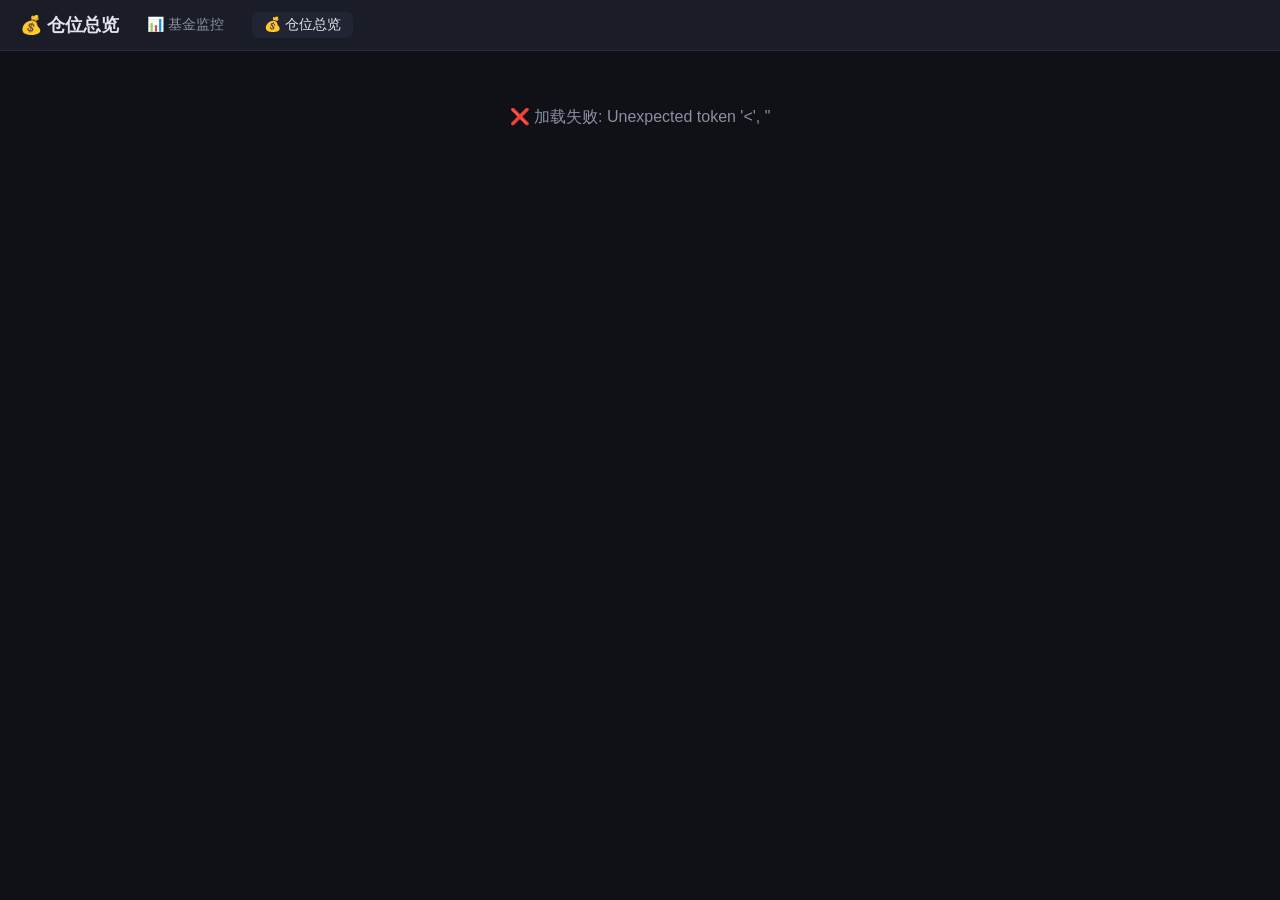
==== commit a3102f84: "fix(events): backfill 8/15 key-date results, correct WRC date; fix timeline render race" ====
--- a/templates/portfolio.html
+++ b/templates/portfolio.html
@@ -187,6 +187,9 @@
     if (data.error) { document.getElementById('app').innerHTML = `<div class="loading">❌ ${data.error}</div>`; return; }
     render(data);
     loadActionPlan();
+    loadActions();
+    loadIntraday();
+    loadTimeline();
   } catch(e) {
     document.getElementById('app').innerHTML = `<div class="loading">❌ 加载失败: ${e.message}</div>`;
   }
@@ -385,9 +388,6 @@
 }
 
 load();
-loadActions();
-loadIntraday();
-loadTimeline();
 
 async function loadTimeline() {
   const el = document.getElementById('timeline-list');
